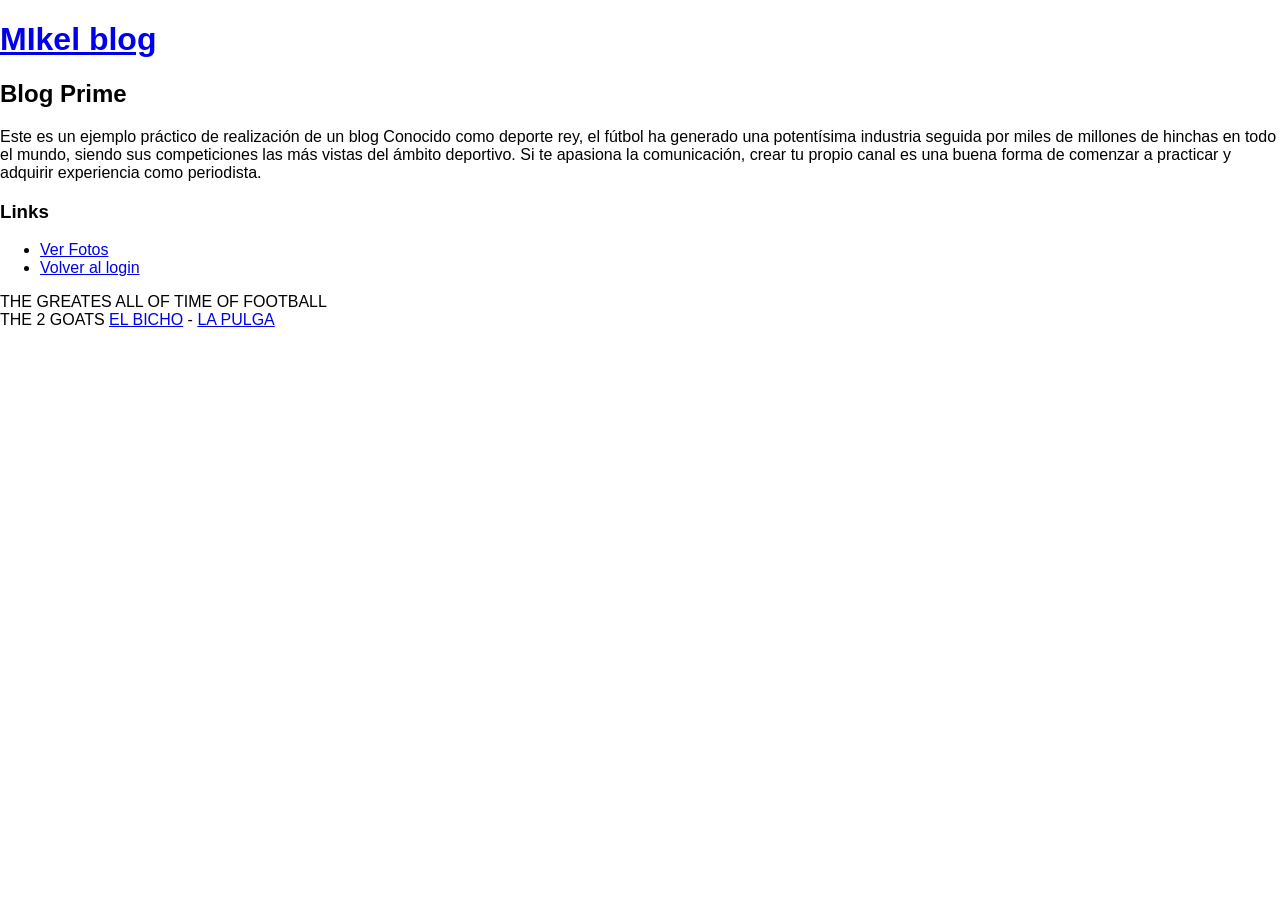
==== index.html @ 5286ca9b "first commit" ====
<!DOCTYPE html PUBLIC "-//W3C//DTD XHTML 1.0 Strict//EN"
    "http://www.w3.org/TR/xhtml1/DTD/xhtml1-transitional.dtd">
<html xmlns="http://www.w3.org/1999/xhtml" lang="es" xml:lang="es">
<head>
  <link rel="icon" type="image/gif" href=" https://cdn-icons-png.flaticon.com/512/3755/3755564.png">
   <title>MFC BLOG</title>
   <meta http-equiv="Content-Type" content="text/html; charset=utf-8" />
   <meta name="author" content="jac@uv.es" />
   <link rel="stylesheet"  href="style.css" />
   <link rel="alternate" type="application/rss+xml" title="RSS" href="rss.xml" />
</head>

<body>




<h1 id="cabecera"><a href="article.html">MIkel blog</a></h1>

<div id="contenedor">

    <div id="bloq_izq">
       <h2>Blog Prime</h2>
       <p>Este es un ejemplo práctico de realización de un blog Conocido como deporte rey, el fútbol ha generado una potentísima industria seguida por miles de millones de hinchas en todo el mundo, siendo sus competiciones las más vistas del ámbito deportivo. Si te apasiona la comunicación, crear tu propio canal es una buena forma de comenzar a practicar y adquirir experiencia como periodista.</p>
    </div>
    <!-- fin bloq_izq -->
   
    <div id="bloq_der">
        <h3>Links</h3>
        <ul>
	   <li><a href="dashboard.html">Ver Fotos</a></li>
	   <li><a href="login.html">Volver al login</a></li>
        </ul>
    </div>
    <!-- fin bloq_der -->

</div>
<!-- fin contenedor -->

<div id="pie">
   <p>THE GREATES ALL OF TIME OF FOOTBALL<br />
      THE 2 GOATS <a href="https://m.media-amazon.com/images/I/51PQsQVgPmL._AC_UF894,1000_QL80_.jpg"
      title="Validaci&#243;n XHTML">EL BICHO</a> - 
      <a href="https://i.pinimg.com/736x/ef/cd/ca/efcdcaae54575d2720f9472640aa43ec.jpg" 
         title="Validaci&#243;n CSS">LA PULGA</a> </p>
</div>
<!-- fin pie -->

</body>
</html>
---- style.css ----
body {
    font-family: Arial, sans-serif;
    margin: 0;
    padding: 0;
}

.container {
    max-width: 1200px;
    margin: 0 auto;
    padding: 20px;
}


header {
    background-color: #333;
    color: #fff;
    padding: 10px 0;
    text-align: center;
}


nav {
    background-color: #444;
    color: #fff;
    text-align: center;
    padding: 10px 0;
}

nav a {
    color: #fff;
    text-decoration: none;
    margin: 0 10px;
}


main {
    display: grid;
    grid-template-columns: 1fr;
    grid-gap: 20px;
}

article {
    border: 1px solid #ccc;
    padding: 20px;
}


aside {
    background-color: #f4f4f4;
    padding: 10px;
}


footer {
    background-color: #333;
    color: #fff;
    text-align: center;
    padding: 10px 0;
}
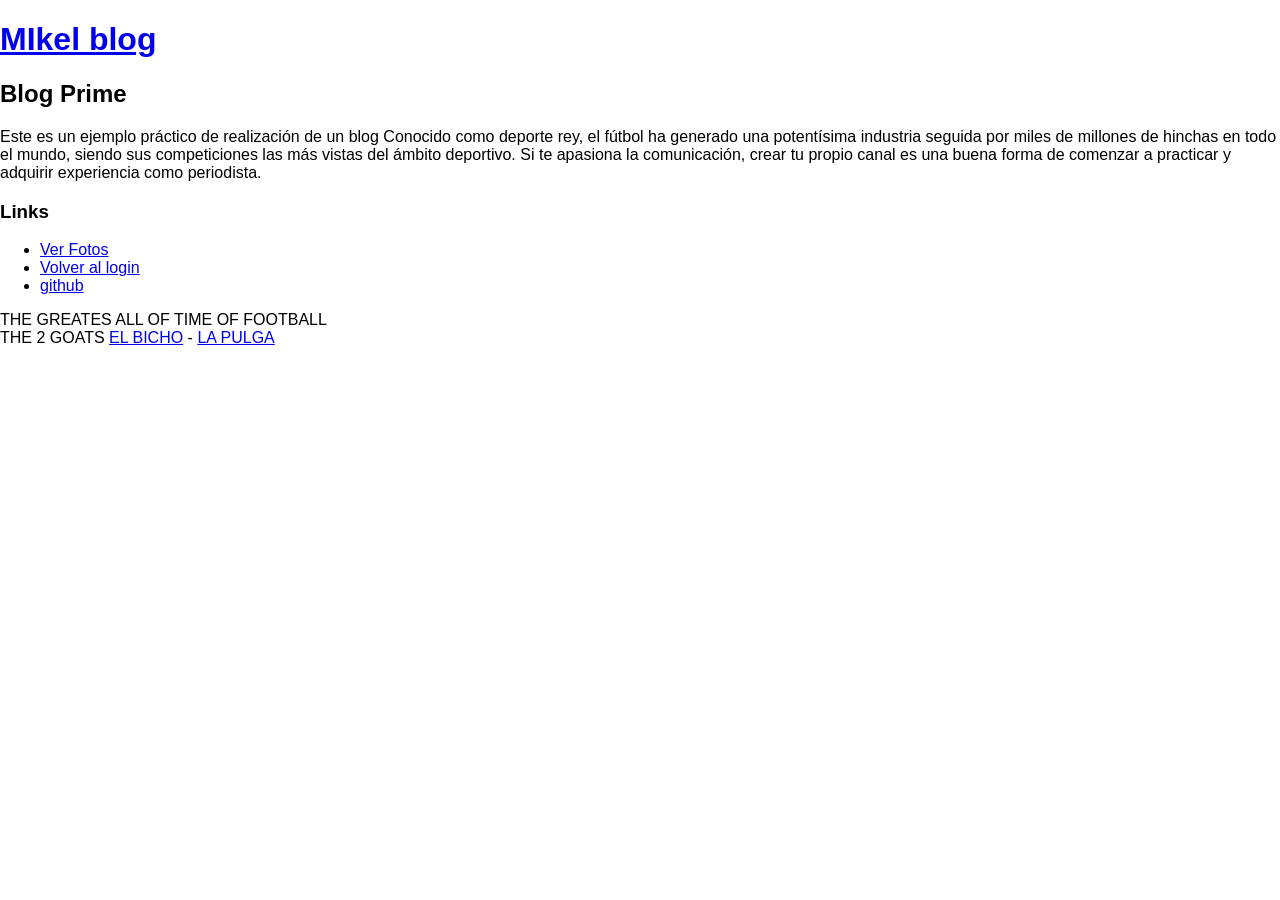
==== commit 209a961b: "ch" ====
--- a/index.html
+++ b/index.html
@@ -31,6 +31,7 @@
         <ul>
 	   <li><a href="dashboard.html">Ver Fotos</a></li>
 	   <li><a href="login.html">Volver al login</a></li>
+       <li><a href="https://github.com/Mikel481/blog-privado">github</a></li>
         </ul>
     </div>
     <!-- fin bloq_der -->
